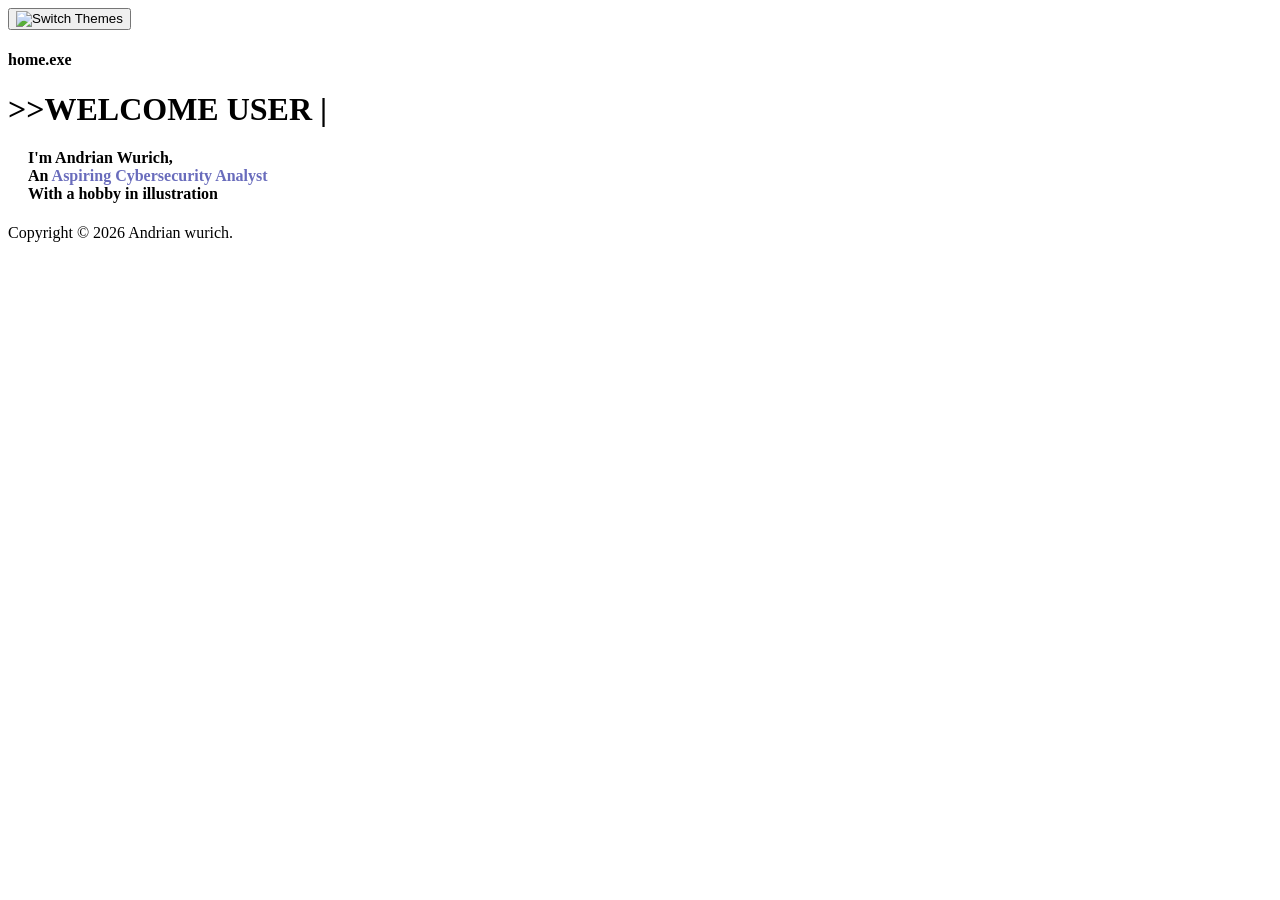
==== index.html @ e4edc203 "Rename website/index.html to index.html" ====
<!DOCTYPE html>
<html lang="en">
    <head>
        <meta charset="UTF-8">
        <meta name="viewport" content="width=device-width, initial-scale=1">
        <link rel="stylesheet" type="text/css" href="style.css">
        <link rel="preconnect" href="https://fonts.googleapis.com">
        <link href="https://fonts.googleapis.com/css2?family=Share+Tech+Mono&family=Inter:wght@300;400;500;600&family=Space+Grotesk:wght@400;600;700&display=swap" rel="stylesheet">
        <title>Cybersecurity-Portofolio</title>
    </head>
    
    <body>
        <div>
            <button class="button" id="theme-toggle" ><image class="button-image" alt="Switch Themes"></image></button>
        </div>
        
        <div id="window">
            <div class="header">
                <h4>home.exe</h4>
            </div>
            <div class="text">
                <h1>>>WELCOME USER<span class="sharp-blink"> |</span></h1>
                <h4 style="padding-left: 20px;">I'm Andrian Wurich, <br> An <span style="color: rgba(90, 93, 181, 0.911);">Aspiring Cybersecurity Analyst</span>  <br> With a hobby in illustration</h4>
            </div>
        </div>
        
        <script src="script.js"></script>
    </body>
    <footer>
        <div id="footer">
            <p>Copyright &copy; 2026 Andrian wurich.</p>
        </div>
    </footer>    
</html>
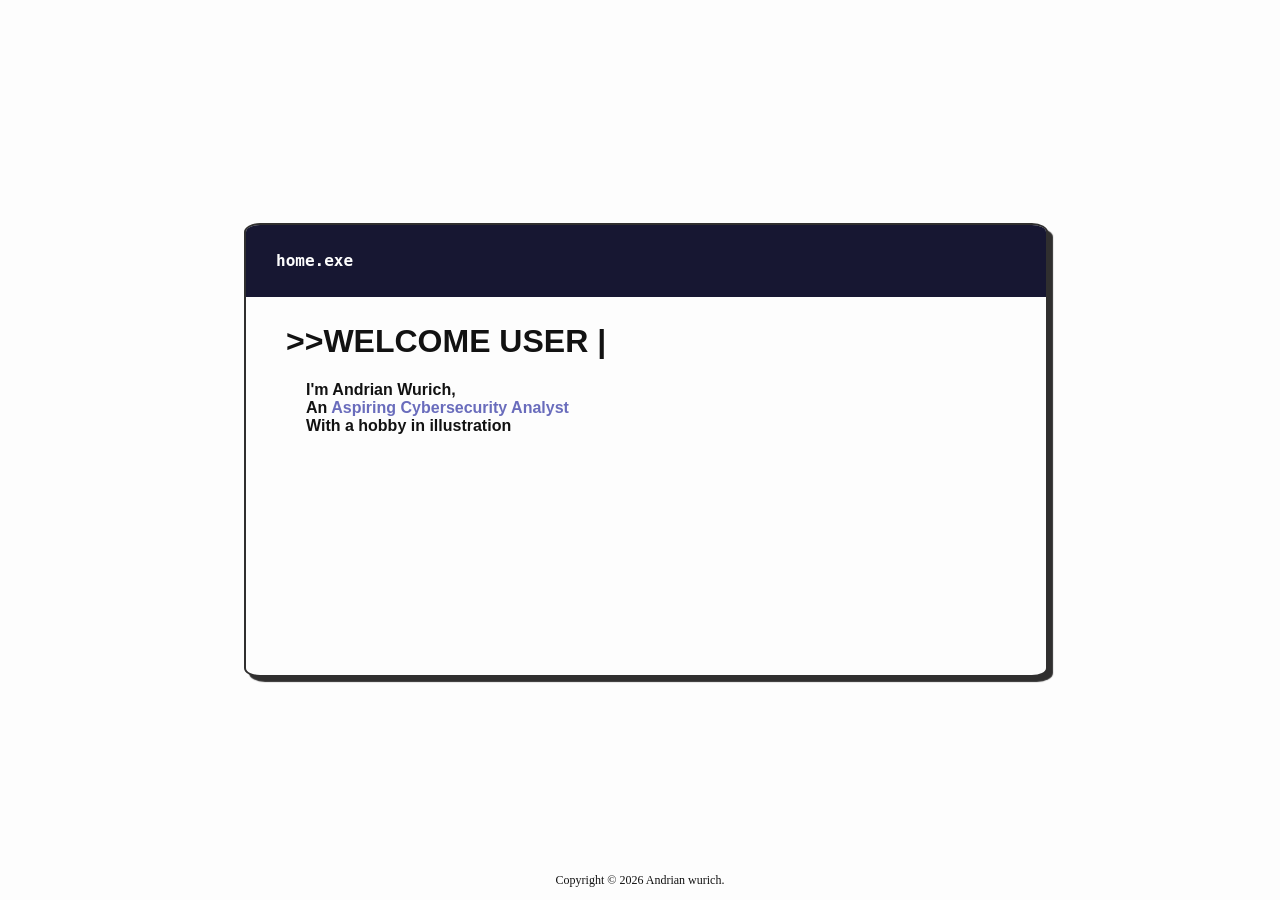
==== commit e78c80a5: "Update index.html" ====
--- a/index.html
+++ b/index.html
@@ -3,7 +3,7 @@
     <head>
         <meta charset="UTF-8">
         <meta name="viewport" content="width=device-width, initial-scale=1">
-        <link rel="stylesheet" type="text/css" href="style.css">
+        <link rel="stylesheet" type="text/css" href="../website/style.css">
         <link rel="preconnect" href="https://fonts.googleapis.com">
         <link href="https://fonts.googleapis.com/css2?family=Share+Tech+Mono&family=Inter:wght@300;400;500;600&family=Space+Grotesk:wght@400;600;700&display=swap" rel="stylesheet">
         <title>Cybersecurity-Portofolio</title>
--- a/website/style.css
+++ b/website/style.css
@@ -0,0 +1,117 @@
+ :root {
+    --bg: #fdfdfd;
+    --win-bg: #fdfdfd;
+    --win_header: rgba(0, 1, 30, 0.911);
+    --border: rgb(48, 47, 47);
+    --text: #fdfdfd;
+    --button-bg: rgb(36, 36, 36);
+    --button-text: #ffffff;
+    --button-icon: url('Lightmode.png');
+    --alt-text: #121212;
+    --sans: 'Inter', Arial, sans-serif;
+    --mono: 'Share Tech Mono', monospace;
+ }
+ 
+ body.dark {
+    --bg: #191919;
+    --win-bg: #272727;
+    --win_header: rgb(63, 65, 105);
+    --border: rgb(236, 236, 236);
+    --text: #121212;
+    --button-bg: #ffffff;
+    --button-text: #121212;
+    --button-icon: url('Darkmode.png');
+    --alt-text: #ffffff;
+  }
+
+  html, body {
+    width: 100%; height: 100%;
+    margin: 0;
+    overflow:hidden;
+    background: var(--bg);
+    align-items: center;
+    justify-content: center;
+    display: flex;
+    transition: background-color 0.2s ease, color 0.2s ease;
+  }
+
+
+/* window settings */
+  #window {
+    width: 800px; height: 450px;
+    background-color: var(--win-bg);
+    border: 2.5px solid var(--border);
+    box-shadow: 5px 5px 1px var(--border);
+    border-radius: 2%;
+    transition: background-color 0.2s ease;
+    overflow: hidden;
+  }
+
+  #window .text {
+    text-align: left;
+    font-family: var(--sans);
+    color: var(--alt-text);
+    padding-top: 5px;
+    padding-left: 40px;
+    pointer-events: none;
+    user-select: none;
+  }
+
+  #window .header {
+    background-color: var(--win_header);
+    padding: 5px 30px;
+    display: flex;
+    font-family: var(--mono);
+    color: var(--text);
+    pointer-events: none;
+    user-select: none;
+    transition: background-color 0.2s ease, color 0.2s ease;
+  }
+
+/* footer settings */
+ footer {
+    position: absolute;
+    bottom: 0; left: 0; right: 0;
+    font-size: 12px;
+    text-align: center;
+    color: var(--alt-text);
+    pointer-events: none;
+    user-select: none;
+}
+
+/* blink settings */
+.sharp-blink {
+    animation: sharpEffect 2s steps(3, start) infinite; /* Sharp snap loop */
+  }
+
+  @keyframes sharpEffect {
+    to { visibility: hidden; } /* Toggles between visible and hidden */
+  }
+
+/* button settings */
+ .button { 
+    border: none;
+    background: none;
+    cursor: pointer;
+    width: 10px;
+    height: 10px;
+    position: relative;
+    top: -320px; left: -320px;
+}
+
+  .button-image {
+    transition: color 0.15s ease, scale 0.15s ease-out;
+    scale: 1;
+    content: var(--button-icon);
+    width: 70px;
+    height: 70px;
+    display: block;
+  }
+
+ .button-image:hover {
+    scale: 1.1;
+ }
+
+  .button-image:active {
+    scale: 0.9;
+  }
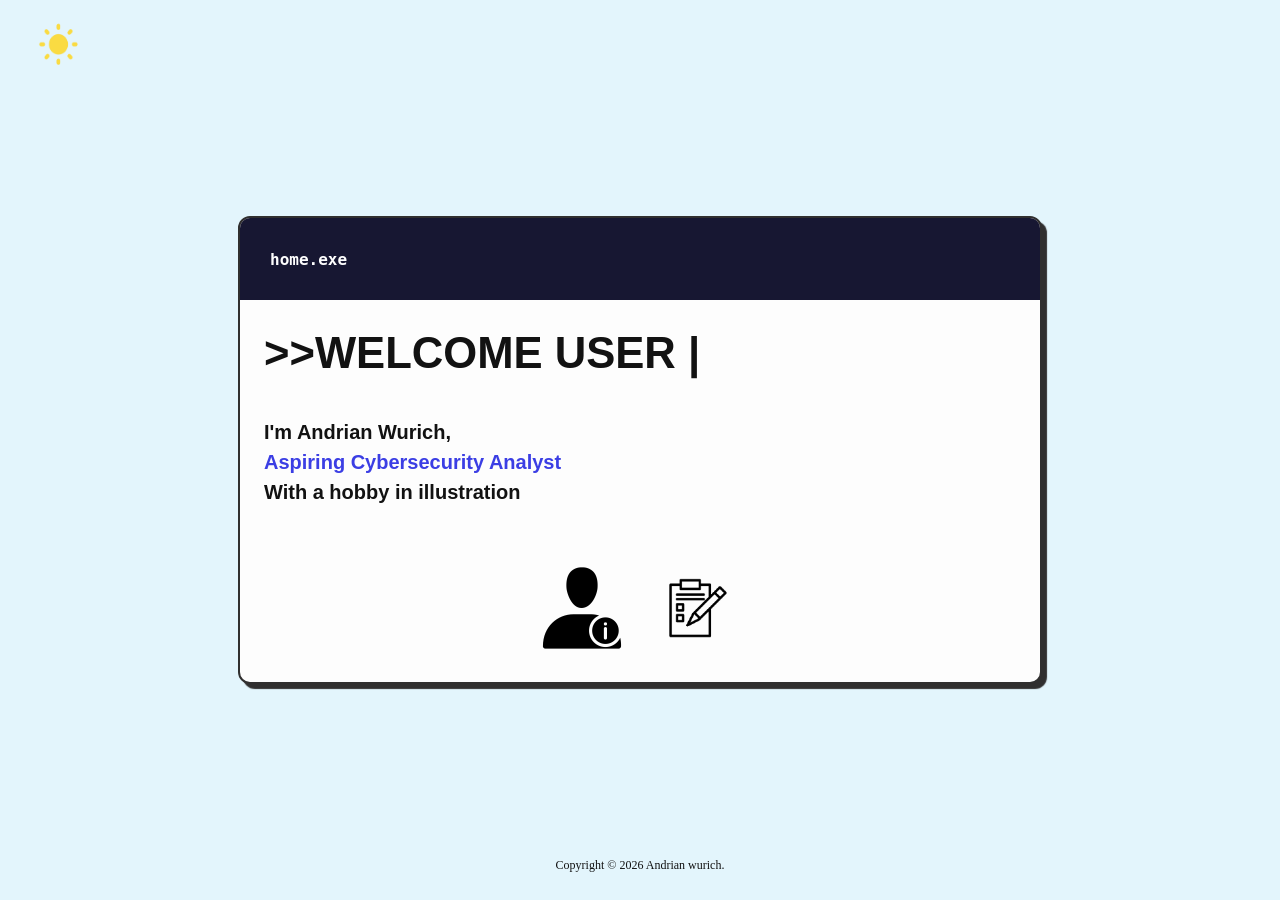
==== commit 2bec7dd1: "Add files via upload" ====
--- a/index.html
+++ b/index.html
@@ -3,15 +3,16 @@
     <head>
         <meta charset="UTF-8">
         <meta name="viewport" content="width=device-width, initial-scale=1">
-        <link rel="stylesheet" type="text/css" href="../website/style.css">
+        <link rel="stylesheet" type="text/css" href="website/style.css">
         <link rel="preconnect" href="https://fonts.googleapis.com">
         <link href="https://fonts.googleapis.com/css2?family=Share+Tech+Mono&family=Inter:wght@300;400;500;600&family=Space+Grotesk:wght@400;600;700&display=swap" rel="stylesheet">
         <title>Cybersecurity-Portofolio</title>
     </head>
     
     <body>
-        <div>
-            <button class="button" id="theme-toggle" ><image class="button-image" alt="Switch Themes"></image></button>
+
+        <div class="container">
+            <button class="btn" id="theme-toggle"><img class="btn-theme" alt="Switch Themes"></button>
         </div>
         
         <div id="window">
@@ -19,16 +20,21 @@
                 <h4>home.exe</h4>
             </div>
             <div class="text">
-                <h1>>>WELCOME USER<span class="sharp-blink"> |</span></h1>
-                <h4 style="padding-left: 20px;">I'm Andrian Wurich, <br> An <span style="color: rgba(90, 93, 181, 0.911);">Aspiring Cybersecurity Analyst</span>  <br> With a hobby in illustration</h4>
+                <h1 class="welcome">>>WELCOME USER<span class="sharp-blink"> |</span></h1>
+                <h4 class="info">I'm Andrian Wurich, <br>
+                <span style="color: rgba(40, 43, 225, 0.911);">Aspiring Cybersecurity Analyst</span>
+                <br> With a hobby in illustration</h4>
+            </div>
+            <div class="multbtn">
+                <a class="multbtn-about" href="website/about.html" target="_self" ><img src="website/aboutbtn.png"  alt="About Me"></a>
+                <button class="multbtn-about"><img src="website/projectbtn.png" alt="Projects"></button>
             </div>
         </div>
-        
-        <script src="script.js"></script>
+        <script src="website/script.js"></script>
     </body>
     <footer>
         <div id="footer">
             <p>Copyright &copy; 2026 Andrian wurich.</p>
         </div>
     </footer>    
-</html> 
+</html> 
--- a/website/style.css
+++ b/website/style.css
@@ -1,117 +1,257 @@
- :root {
-    --bg: #fdfdfd;
-    --win-bg: #fdfdfd;
-    --win_header: rgba(0, 1, 30, 0.911);
-    --border: rgb(48, 47, 47);
-    --text: #fdfdfd;
-    --button-bg: rgb(36, 36, 36);
-    --button-text: #ffffff;
-    --button-icon: url('Lightmode.png');
-    --alt-text: #121212;
-    --sans: 'Inter', Arial, sans-serif;
-    --mono: 'Share Tech Mono', monospace;
+:root {
+  --bg: #e3f5fc;
+  --win-bg: #fdfdfd;
+  --win_header: rgba(0, 1, 30, 0.911);
+  --border: rgb(48, 47, 47);
+  --text: #fdfdfd;
+  --themebtn-bg: rgb(36, 36, 36);
+  --themebtn-text: #ffffff;
+  --themebtn-icon: url('Lightmode.png');
+  --alt-text: #121212;
+  --sans: 'Inter', Arial, sans-serif;
+  --mono: 'Share Tech Mono', monospace;
+}
+
+body.dark {
+  --bg: #17171a;
+  --win-bg: #272727;
+  --win_header: rgb(63, 65, 105);
+  --border: rgb(236, 236, 236);
+  --text: #121212;
+  --themebtn-bg: #ffffff;
+  --themebtn-text: #121212;
+  --themebtn-icon: url('Darkmode.png');
+  --alt-text: #ffffff;
+}
+
+html, body {
+  width: 100%;
+  height: 100%;
+  margin: 0;
+  overflow: hidden;
+  background: var(--bg);
+  align-items: center;
+  justify-content: center;
+  display: flex;
+  transition: background-color 0.2s ease, color 0.2s ease;
+}
+
+/* Container to handle layout flow */
+.container {
+  display: flex;
+  flex-direction: column;
+  align-items: center;
+  max-width: 1000px; 
+  padding: 0px;  
+  box-sizing: border-box;
+}
+
+/* window settings */
+#window {
+  width: clamp(100px, 100vw - 40px, 800px); 
+  max-height: min(470px, calc(100vh - 40px)); 
+  margin: 0 auto;
+  height: auto; 
+  flex-shrink: 0;    
+  background-color: var(--win-bg);
+  border: 2.5px solid var(--border);
+  box-shadow: 5px 5px 1px var(--border);
+  border-radius: 12px; 
+  transition: background-color 0.2s ease, border 0.2s ease, box-shadow 0.2s ease;
+  overflow: hidden;
+  display: flex; 
+  flex-direction: column;
+}
+
+#window .text {
+  user-select: none;
+  display: flex;
+  flex-direction: column;
+  flex-grow: 1;
+  min-height: 0;
+}
+
+#window .welcome {
+  pointer-events: none;
+  text-align: left;
+  font-family: var(--sans);
+  color: var(--alt-text);
+  padding-left: 24px; padding-right: 24px;
+  font-size: clamp(24px, 2vw + 2vh, 52px); 
+}
+
+#window .info {
+  pointer-events: none;
+  text-align: left;
+  font-family: var(--sans);
+  color: var(--alt-text);
+  margin-top: 10px;
+  padding: 0px 24px;
+  font-size: clamp(20px, 1vw + 1vh, 20px); 
+  line-height: 1.5;
+}
+
+ #window .scroll {
+  border-top: 1px dashed var(--border);
+  box-sizing: border-box;
+  scroll-padding-right: 5px;
+  scrollbar-width: thin;
+  scrollbar-color: var(--win_header) var(--win-bg);
+  transition: scrollbar-color 0.2s ease;
+  overflow-y: auto;
+  overflow-x: hidden;
+
+  ::-webkit-scrollbar {
+    width: 5px;
+    height: 5px;
+  }
+  ::-webkit-scrollbar-track {
+    border-radius: 5px;
+  }
+  ::-webkit-scrollbar-thumb {
+    background: #888888;
+    border-radius: 5px;
+  }
+  ::-webkit-scrollbar-thumb:hover {
+    background: #555555;
+  }
  }
- 
- body.dark {
-    --bg: #191919;
-    --win-bg: #272727;
-    --win_header: rgb(63, 65, 105);
-    --border: rgb(236, 236, 236);
-    --text: #121212;
-    --button-bg: #ffffff;
-    --button-text: #121212;
-    --button-icon: url('Darkmode.png');
-    --alt-text: #ffffff;
-  }
-
-  html, body {
-    width: 100%; height: 100%;
-    margin: 0;
-    overflow:hidden;
-    background: var(--bg);
-    align-items: center;
-    justify-content: center;
-    display: flex;
-    transition: background-color 0.2s ease, color 0.2s ease;
-  }
-
-
-/* window settings */
-  #window {
-    width: 800px; height: 450px;
-    background-color: var(--win-bg);
-    border: 2.5px solid var(--border);
-    box-shadow: 5px 5px 1px var(--border);
-    border-radius: 2%;
-    transition: background-color 0.2s ease;
-    overflow: hidden;
-  }
-
-  #window .text {
-    text-align: left;
-    font-family: var(--sans);
-    color: var(--alt-text);
-    padding-top: 5px;
-    padding-left: 40px;
-    pointer-events: none;
-    user-select: none;
-  }
-
-  #window .header {
-    background-color: var(--win_header);
-    padding: 5px 30px;
-    display: flex;
-    font-family: var(--mono);
-    color: var(--text);
-    pointer-events: none;
-    user-select: none;
-    transition: background-color 0.2s ease, color 0.2s ease;
-  }
+
+#window .header {
+  background-color: var(--win_header);
+  padding: 10px 30px;
+  display: flex;
+  font-family: var(--mono);
+  color: var(--text);
+  pointer-events: none;
+  user-select: none;
+  transition: background-color 0.2s ease, color 0.2s ease;
+}
 
 /* footer settings */
- footer {
-    position: absolute;
-    bottom: 0; left: 0; right: 0;
-    font-size: 12px;
-    text-align: center;
-    color: var(--alt-text);
-    pointer-events: none;
-    user-select: none;
+footer {
+  position: absolute;
+  bottom: 15px; left: 0; right: 0;
+  font-size: 12px;
+  text-align: center;
+  color: var(--alt-text);
+  pointer-events: none;
+  user-select: none;
 }
 
 /* blink settings */
 .sharp-blink {
-    animation: sharpEffect 2s steps(3, start) infinite; /* Sharp snap loop */
-  }
-
-  @keyframes sharpEffect {
-    to { visibility: hidden; } /* Toggles between visible and hidden */
-  }
+  animation: sharpEffect 2s steps(3, start) infinite;
+}
+
+@keyframes sharpEffect {
+  to { visibility: hidden; }
+}
 
 /* button settings */
- .button { 
-    border: none;
-    background: none;
-    cursor: pointer;
-    width: 10px;
-    height: 10px;
-    position: relative;
-    top: -320px; left: -320px;
-}
-
-  .button-image {
-    transition: color 0.15s ease, scale 0.15s ease-out;
-    scale: 1;
-    content: var(--button-icon);
-    width: 70px;
-    height: 70px;
-    display: block;
-  }
-
- .button-image:hover {
-    scale: 1.1;
- }
-
-  .button-image:active {
-    scale: 0.9;
-  }
+.btn { 
+  border: none;
+  background: transparent;
+  cursor: pointer;
+  z-index: 10;
+  padding: 0;
+}
+
+.btn-theme {
+  transition: transform 0.15s ease;
+  content: var(--themebtn-icon);
+  width: clamp(30px, 3vw + 3vh, 50px);  
+  height: clamp(30px, 3vw + 3vh, 50px);
+  display: block;
+  position: absolute; 
+  top: 20px;
+  left: 34px;
+}
+
+.btn-theme:hover, .multbtn-about:hover {
+  transform: scale(1.1);
+}
+
+.btn-theme:active, .multbtn-about:active {
+  transform: scale(0.9);
+}
+
+.multbtn {
+  margin-top: auto; 
+  padding: 24px 0;
+  display: flex;
+  flex-direction: row;
+  justify-content: center; 
+  gap: 16px;            
+  width: 100%;
+  box-sizing: border-box;
+}
+
+.multbtn-about {
+  border: none;
+  background: transparent;
+  transition: transform 0.15s ease;
+  cursor: pointer;
+  width: 100px;  
+  height: 100px;
+  min-width: 50px;
+  min-height: 50px;
+  padding: 0;
+  z-index: 10;
+  display: inline-block;
+}
+
+.multbtn-about img {
+  width: 100%;
+  height: 100%;
+  object-fit: contain;    
+}
+
+
+/* --- MOBILE SETTTINGS --- */
+@media (max-width: 600px), (max-height: 600px) {
+  html, body {
+    overflow-y: auto; 
+  }
+
+  #window .header {
+    display: none;
+  }
+
+  #window {
+    width: clamp(100px, 100vw - 40px, 800px);
+    height: clamp(200px, 100vh - 40px, 800px); 
+    justify-content: center;
+    align-items: center;    
+  }
+
+  #window .welcome {
+    background-color: var(--win_header);
+    width: 100%;
+    box-sizing: border-box;
+    padding: 15px 0px;
+    margin: 0;
+    color: var(--text);
+    text-align: center;
+  }
+
+  #window .info {
+    margin-top: 15px;
+    text-align: left;
+  }
+
+  footer {
+    bottom: 5px;
+  }
+
+  .btn-theme {
+    top: 20px;
+    left: 34px;
+    margin-bottom: 15px;
+    order: -1;
+  }
+
+  .multbtn {
+    margin-top: 10px; 
+  }
+}
